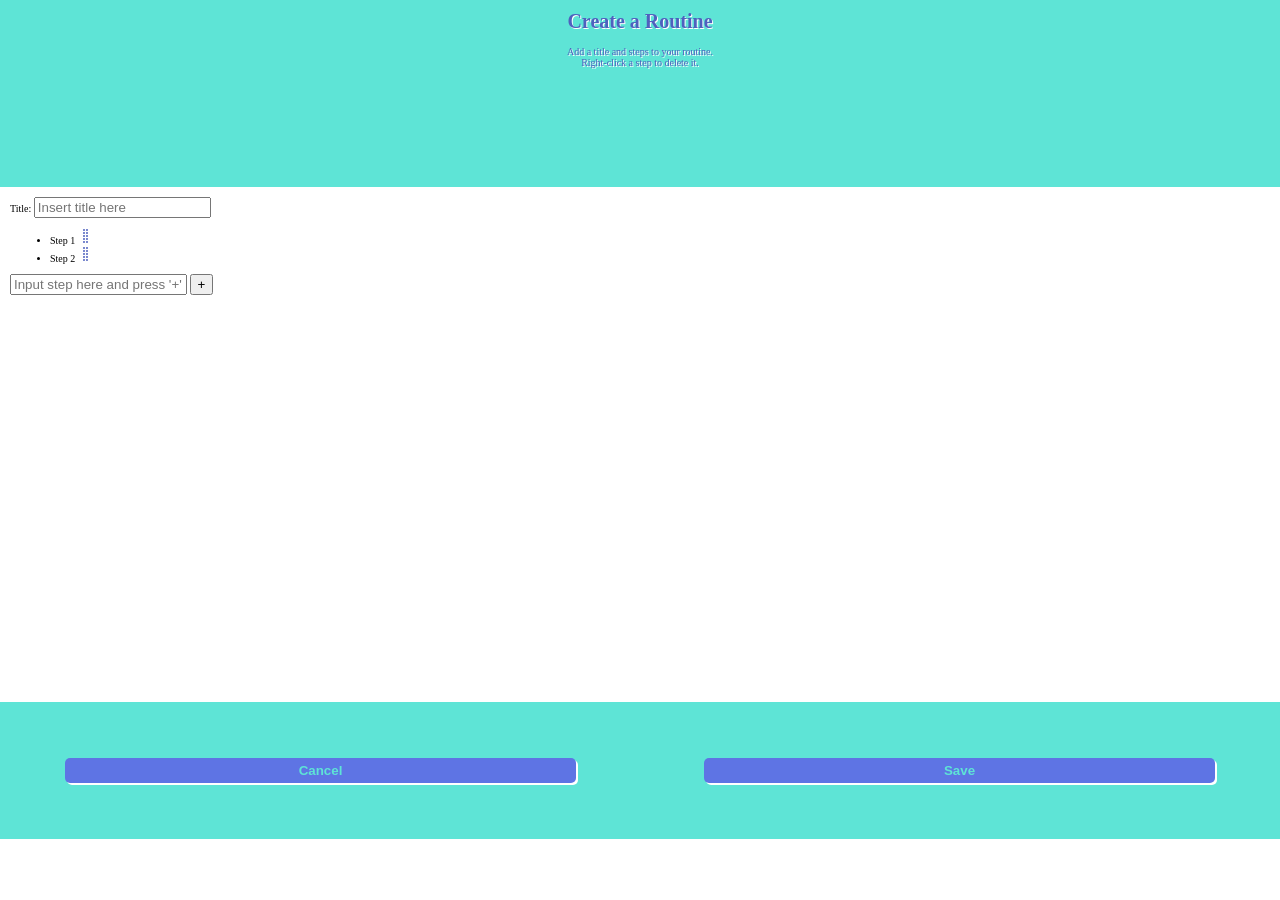
==== templates/create.html @ c1a7038d "Create.html created Create.html created and icons added" ====
<!doctype html>
<html>
    <head>
        <title>Create a Routine</title>
        <link rel="stylesheet" href="/static/index.css">
    </head>
    <body>
        <main>
            <header>
                <h1>Create a Routine</h1>
                <p>Add a title and steps to your routine.
                    <br>Right-click a step to delete it.
                </p>
            </header>
            <div class="main-div">
                <div class="create-routine-div">
                    <div class="title-input-div">
                        <label for="title-input">Title:</label>
                        <input placeholder="Insert title here" id="title-input" type="text"/>
                    </div>
                    <ul id="draggable-steps-list">
                        <li draggable="true">
                            Step 1 <img src="/static/grip-vertical.svg">
                        </li>
                        
                        <li draggable="true">
                            Step 2 <img src="/static/grip-vertical.svg">
                        </li>
                    </ul>
                    <div class="add-item-div">
                        <input placeholder="Input step here and press '+' to add" id="add-step-input" type="text"/>
                        <button id="add-step-btn">+</button>
                    </div>
                </div>
            </div>
            <div class=homepage-btn-div>
                <button id="cancel-btn" class="routine-page-btn">Cancel</button>
                <button id="save-btn" class="routine-page-btn">Save</button>
            </div>
        </main>
        <script src="/static/routine.js"></script>
    </body>
</html>
---- static/index.css ----
html, body {
    margin: 0;
    padding: 0;
    background: #ffffff;
    color: rgb(0, 0, 0);
    font-size: 10px;
}

header {
    background: #5ee4d6;
    margin-top: -1.35rem;
    color:#4e61be;
    padding: 1rem;
    text-align: center;
    height: 20vh;
    text-shadow: #ffffff 1px 1px ;
}

#routine-btns-div {
    overflow: scroll;
    scrollbar-color:  #5ee4d6 #5e74e4;
    padding: 1rem;
    display: flex;
    flex-direction: column;
    height: 55vh;
}

.routine-btn {
    background: #5ee4d6;
    padding: 1rem;
    border-radius: .5rem;
    border-width: 0;
    font-size: 1.2rem;
    margin-bottom: 1.5rem;
    box-shadow: #4e61be 2px 2px;
    font-weight: 600;
}

.routine-btn:hover {
    background: #5e74e4;
    color: #ffffff;
    cursor:pointer;
}

.homepage-btn-div {
    background: #5ee4d6;
    padding: 0.1rem;
    display: flex;
    justify-content: space-around;
    align-items: center;
    height: 15vh;
}

.homepage-btn-div > button {
    width: 40%;
    box-sizing: border-box;
}

.homepage-btn, .routine-page-btn {
    background: #5e74e4;
    box-shadow: #ffffff 2px 2px;
    color:#5ee4d6;
    border: none;
    text-align: center;
    padding: .5rem;
    width: 75vw;
    font-weight: 800;
    border-radius: .5rem;
}

.homepage-btn:hover, .routine-page-btn:hover{
    background: #ffffff;
    box-shadow: #5e74e4 2px 2px;
    color: #5e74e4;
    cursor:pointer;
}

a {
    text-decoration: none;
}

/* For Routine.html */

.main-div {
    overflow: scroll;
    scrollbar-color:  #5ee4d6 #5e74e4;
    padding: 1rem;
    height: 55vh;
}

.running-step{
    font-size: 2rem;
    font-weight: 600;
    color: #ffffff;
    background-color: #5e74e4;
    padding: 1rem;
    margin: 1rem;
    display: flex;
    justify-content: space-between;
}

.routine-page-btn {
    margin: 1rem;
}
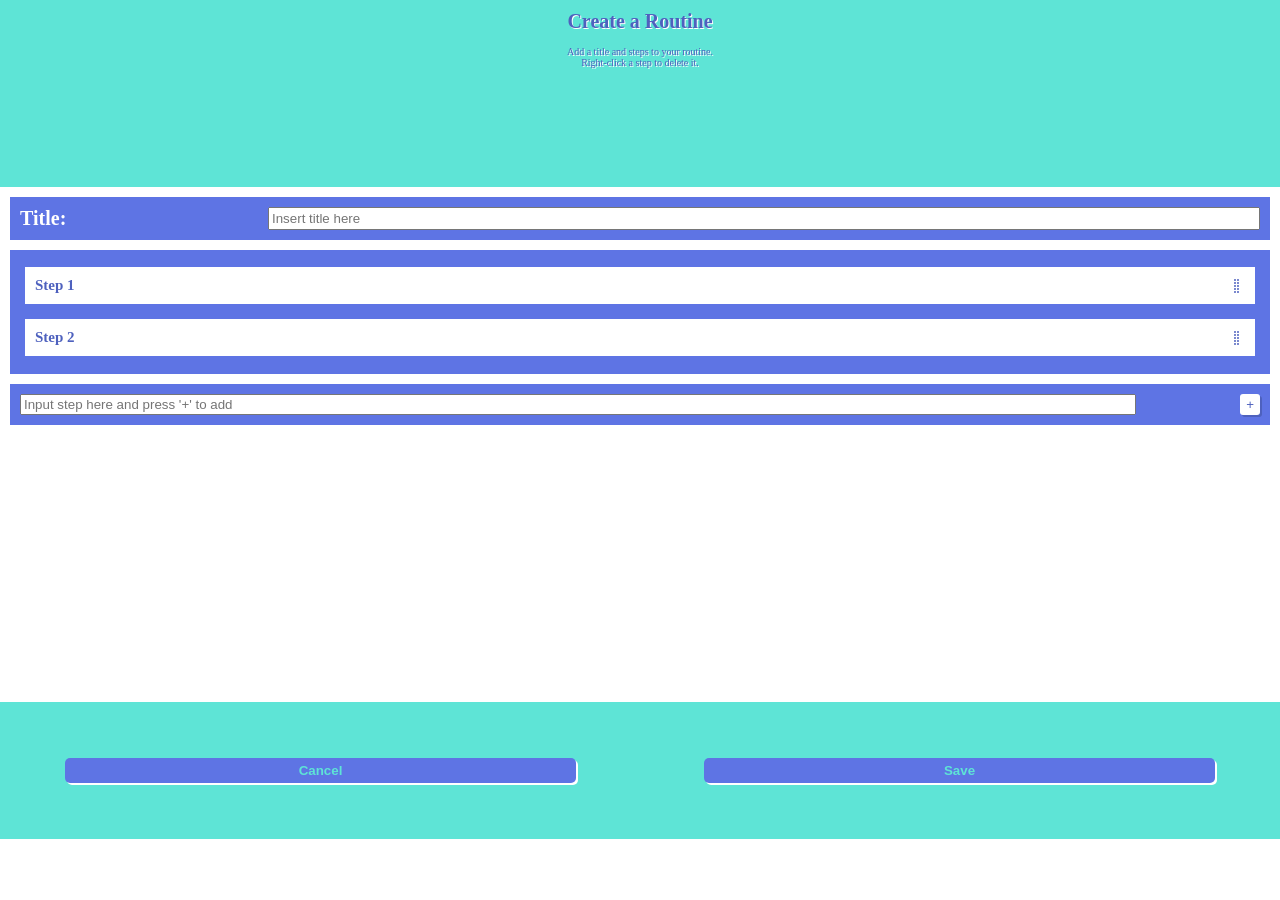
==== commit 39451c9f: "Create create.js Created create.js to allow for creating and editing of new routines. Removed consol" ====
--- a/templates/create.html
+++ b/templates/create.html
@@ -18,26 +18,26 @@
                         <label for="title-input">Title:</label>
                         <input placeholder="Insert title here" id="title-input" type="text"/>
                     </div>
-                    <ul id="draggable-steps-list">
-                        <li draggable="true">
+                    <ul id="draggable-steps-list" oncontextmenu="return false;">
+                        <li draggable="true" oncontextmenu="this.remove()">
                             Step 1 <img src="/static/grip-vertical.svg">
                         </li>
                         
-                        <li draggable="true">
+                        <li draggable="true" oncontextmenu="this.remove()">
                             Step 2 <img src="/static/grip-vertical.svg">
                         </li>
                     </ul>
                     <div class="add-item-div">
                         <input placeholder="Input step here and press '+' to add" id="add-step-input" type="text"/>
-                        <button id="add-step-btn">+</button>
+                        <button id="add-step-btn" onclick="addStep()">+</button>
                     </div>
                 </div>
             </div>
             <div class=homepage-btn-div>
-                <button id="cancel-btn" class="routine-page-btn">Cancel</button>
-                <button id="save-btn" class="routine-page-btn">Save</button>
+                <button id="cancel-btn" class="routine-page-btn" onclick="cancelRoutine()">Cancel</button>
+                <button id="save-btn" class="routine-page-btn" onclick="saveRoutine()">Save</button>
             </div>
         </main>
-        <script src="/static/routine.js"></script>
+        <script src="/static/create.js"></script>
     </body>
 </html>
--- a/static/index.css
+++ b/static/index.css
@@ -103,3 +103,82 @@
     margin: 1rem;
 }
 
+/* For create.html */
+
+.create-routine-div{
+    display: flex;
+    flex-direction: column;
+   justify-content: center;
+   align-items: center;
+}
+
+.create-routine-div > div,ul{
+    width: 100%;
+    box-sizing: border-box;
+    background-color: #5e74e4;
+    color: white;
+    padding: 1rem;
+}
+
+.title-input-div{
+    display: flex;
+    justify-content: space-between;
+    font-size: 2rem;
+    font-weight: 600;
+    padding: 1.5rem;
+
+}
+.title-input-div > input{
+    width: 80%;
+    box-sizing: border-box;
+}
+
+#draggable-steps-list {
+    padding: .25rem 1rem;
+}
+
+#draggable-steps-list > li {
+    background-color: #ffffff;
+    padding: 1rem;
+    margin: 1.5rem .5rem;
+    color: #4e61be;
+    font-size: 1.5rem;
+    font-weight: 600;
+    list-style: none;
+    display: flex;
+    align-items: center;
+    justify-content: space-between;
+    cursor: grab;
+}
+
+#draggable-steps-list > li:hover{
+    background-color: #f1f1f1;
+}
+
+#draggable-steps-list > li:active{
+    background-color: #5ee4d6;
+}
+
+.add-item-div{
+    display: flex;
+    justify-content: space-between;
+    padding: 1.5rem;
+}
+
+#add-step-input{
+    width: 90%;
+    box-sizing: border-box;
+}
+
+#add-step-btn{
+    background: #ffffff;
+    border: none;
+    border-radius: .3rem;
+    box-shadow: #4e61be 2px 2px;
+    color: #4e61be
+}
+
+#add-step-btn:hover {
+    background: #5ee4d6;
+    cursor:pointer;
+}
